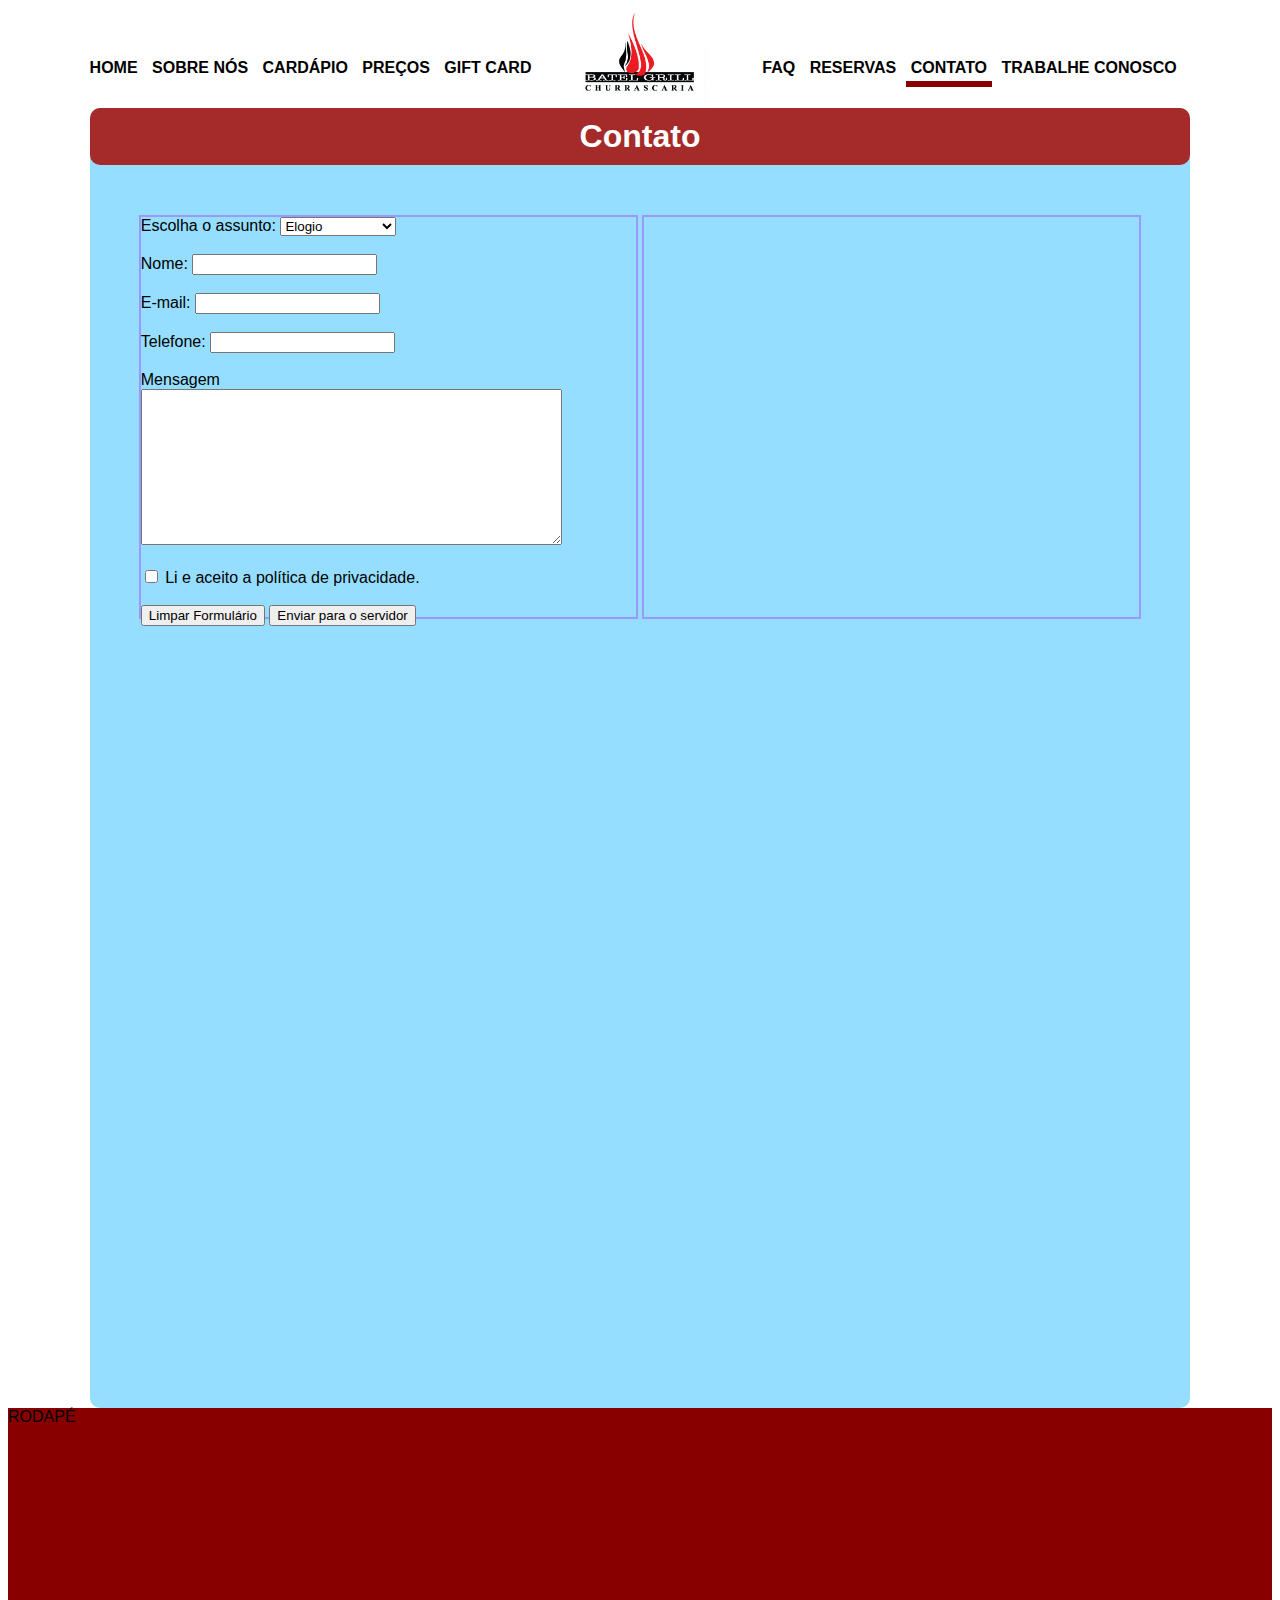
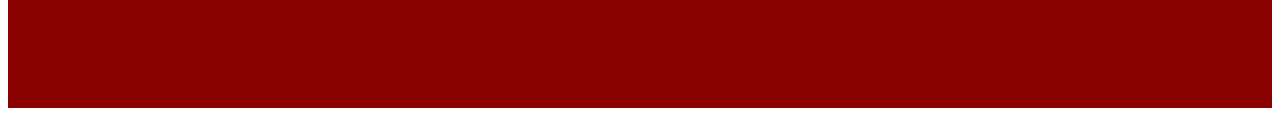
==== contato.html @ 1833a97c "Primeira versão do projeto aula 5" ====
<!DOCTYPE html>
<html lang="pt-br">

<head>
    <meta charset="UTF-8">
    <meta name="viewport" content="width=device-width, initial-scale=1.0">
    <link rel="stylesheet" href="css/estilos.css">
    <link rel="shortcut icon" href="img/logo_aba.png" type="image/png">
    <title>Contato
    </title>
    <style>

    </style>
</head>

<body>
    <header>
        <nav>
            <div id="nav_esq">
                <a href="index.html">Home</a>
                <a href="sobre.html">Sobre Nós</a>
                <a href="cardapio.html">Cardápio</a>
                <a href="precos.html">Preços</a>
                <a href="giftcard.html">Gift Card</a>
            </div>
            <div id="nav_logo"></div>
            <div id="nav_dir">
                <a href="faq.html">Faq</a>
                <a href="reservas.html">Reservas</a>
                <a href="contato.html" class="menu_atual">Contato</a>
                <a href="trabalheconosco.html">Trabalhe Conosco</a>
            </div>
        </nav>
    </header>
    <div id="conteudo">
        <h1>Contato</h1>
            <section>
                 <div id="contato_form">
                    <form action="" method="post">
                        <label for="assunto">  Escolha o assunto: </label>
                        <select name="assunto" id="assunto">
                            <option value="elogio">Elogio</option>
                            <option value="critica">Crítica</option>
                            <option value="sugestao">Sugestão</option>
                            <option value="comentario">Comentário</option>
                            <option value="recomendacao">Recomendação</option>
                        </select>
                        <br><br>
                        <label for="nome">Nome:</label>
                        <input type="text" name="nome" id="nome" required>
                        <br><br>
                        <label for="email">E-mail:</label>
                        <input type="email" name="email" id="email">
                        <br><br>
                        <label for="telefone">Telefone:</label>
                        <input type="number" name="telefone" id="telefone">
                        <br><br>
                        <label for="mensagem">Mensagem</label>
                        <textarea name="mensagem" id="mensagem" cols="50" rows="10"></textarea>
                        <br><br>
                        <input type="checkbox" name="checkbox" id="checkbox" required>
                        <label for="checkbox">Li e aceito a política de privacidade.</label>
                        <br><br>
                        <button type="reset">Limpar Formulário</button>
                        <button type="submit">Enviar para o servidor</button>
                    </form>
                 </div>
                 <div id="contato_img"></div>
            </section>   
    </div>
    <footer>
        RODAPÉ
    </footer>
</body>

</html>
---- css/estilos.css ----
body{
    font-family: Arial, Helvetica, sans-serif;
}
h1 {
    color: #fff;
    background-color: brown;
    font-family: Arial, Helvetica, sans-serif;
    padding-top: 10px;
    padding-bottom: 10px;
    border-radius: 10px;
    margin: 0px;
    margin-bottom: 50px;
}

header {
    width: 100%;
    height: 100px;
    
}
nav{
    text-align: center;
}
#nav_esq, #nav_dir{
    width: 500px;
    height: 50px;
    /* border: 2px solid rgb(156, 115, 60); */
    display: inline-block;
    vertical-align: 35px;
}
#nav_esq a, #nav_dir a{
    text-transform: uppercase;
    text-decoration: none;
    color: #000;
    font-weight: 600;
    padding: 5px;
}
#nav_esq a:hover, #nav_dir a:hover{
    /* background-color: burlywood; */
    border-bottom: 6px solid #880000;
}
#nav_logo{
    width: 150px;
    height: 100px;
    /* border: 2px solid rgb(156, 115, 60); */
    display: inline-block;
    background-image: url(../img/logo.png);
    background-repeat: no-repeat;
    background-size: contain;
    background-position: center center;
}
footer {
    width: 100%;
    height: 300px;
    background-color: #880000;
}

#conteudo {
    width: 1100px;
    height: 1300px;
    background-color: #96deff;
    margin-left: auto;
    margin-right: auto;
    text-align: center;
    border-radius: 10px;
}

.menu_atual{
    border-bottom: 6px solid #880000;

}
#contato_form, #contato_img{
    width: 45%;
    height: 400px;
    border: 2px solid #99f;
    display: inline-block;
    vertical-align: top;
    text-align: left;

}
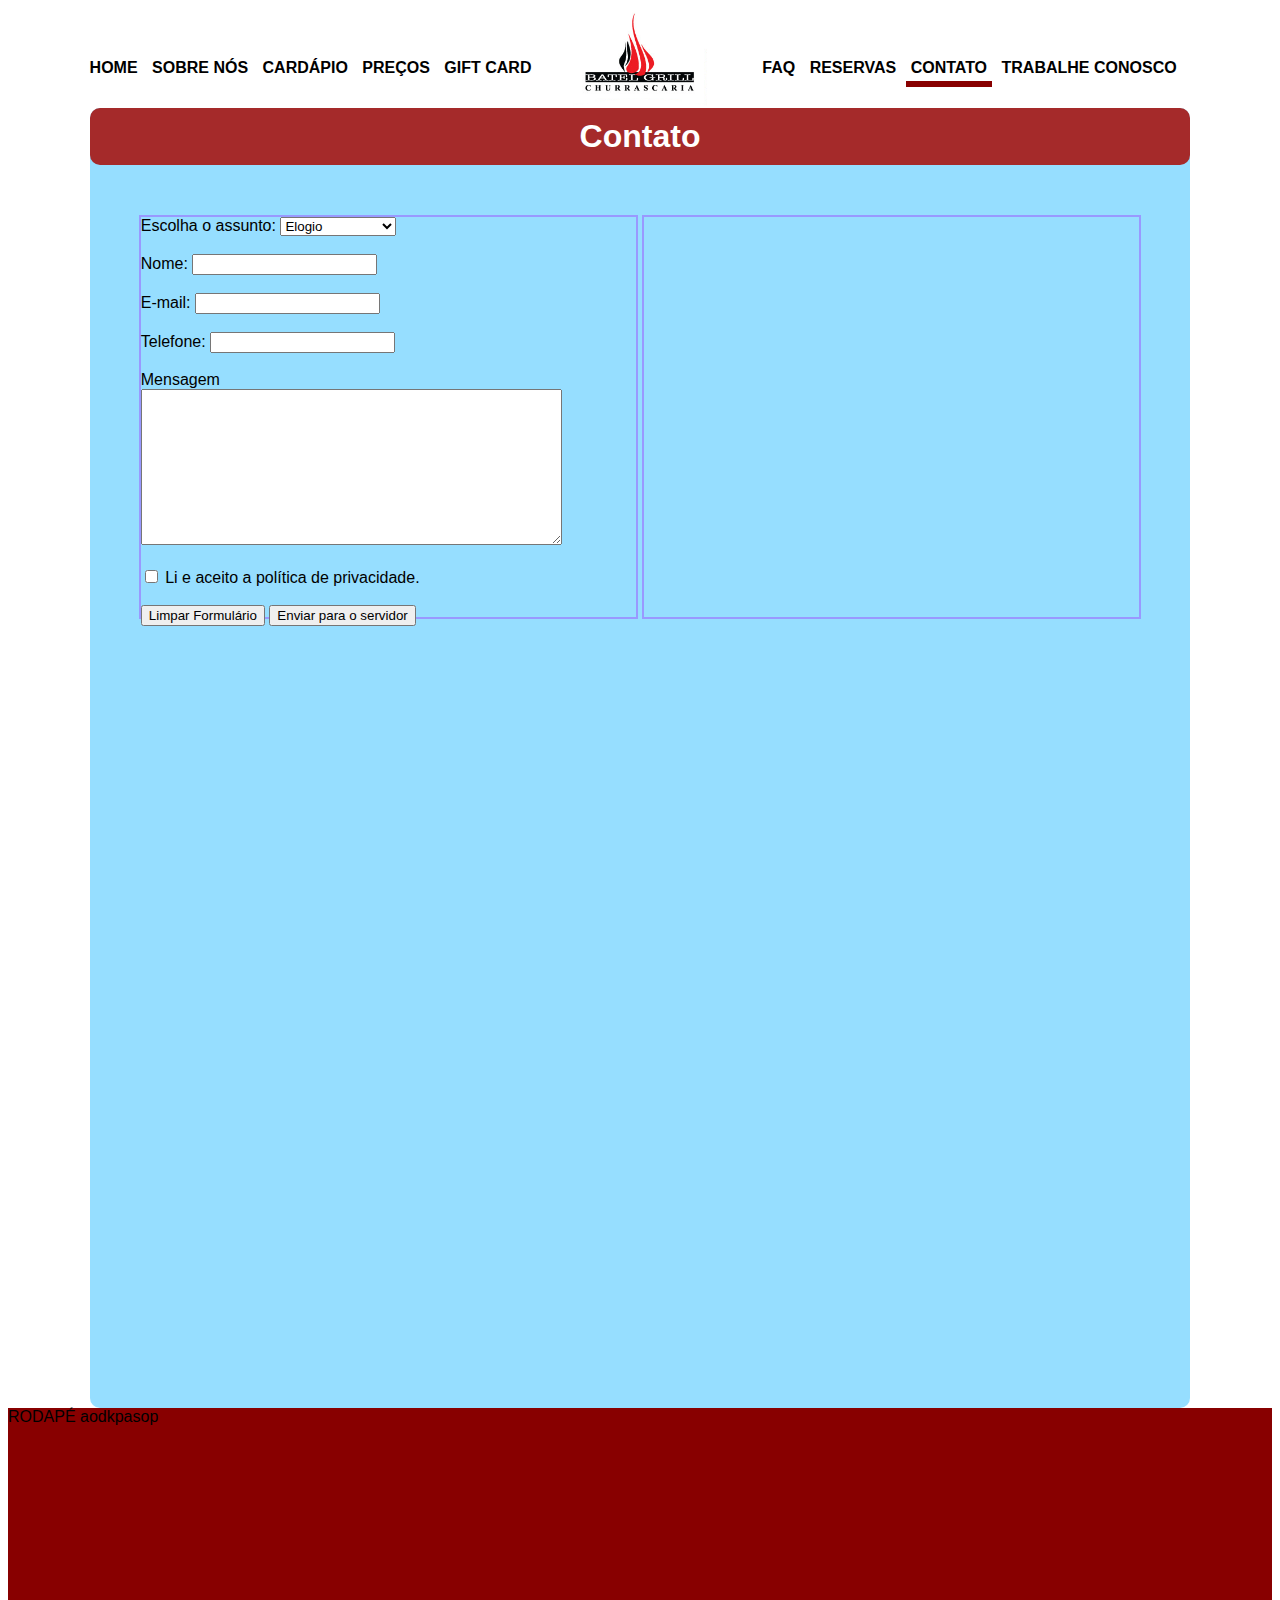
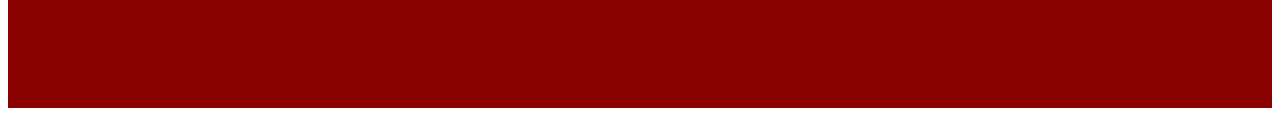
==== commit dc63d8de: "Segundo commit" ====
--- a/contato.html
+++ b/contato.html
@@ -70,6 +70,7 @@
     </div>
     <footer>
         RODAPÉ
+        aodkpasop
     </footer>
 </body>
 
